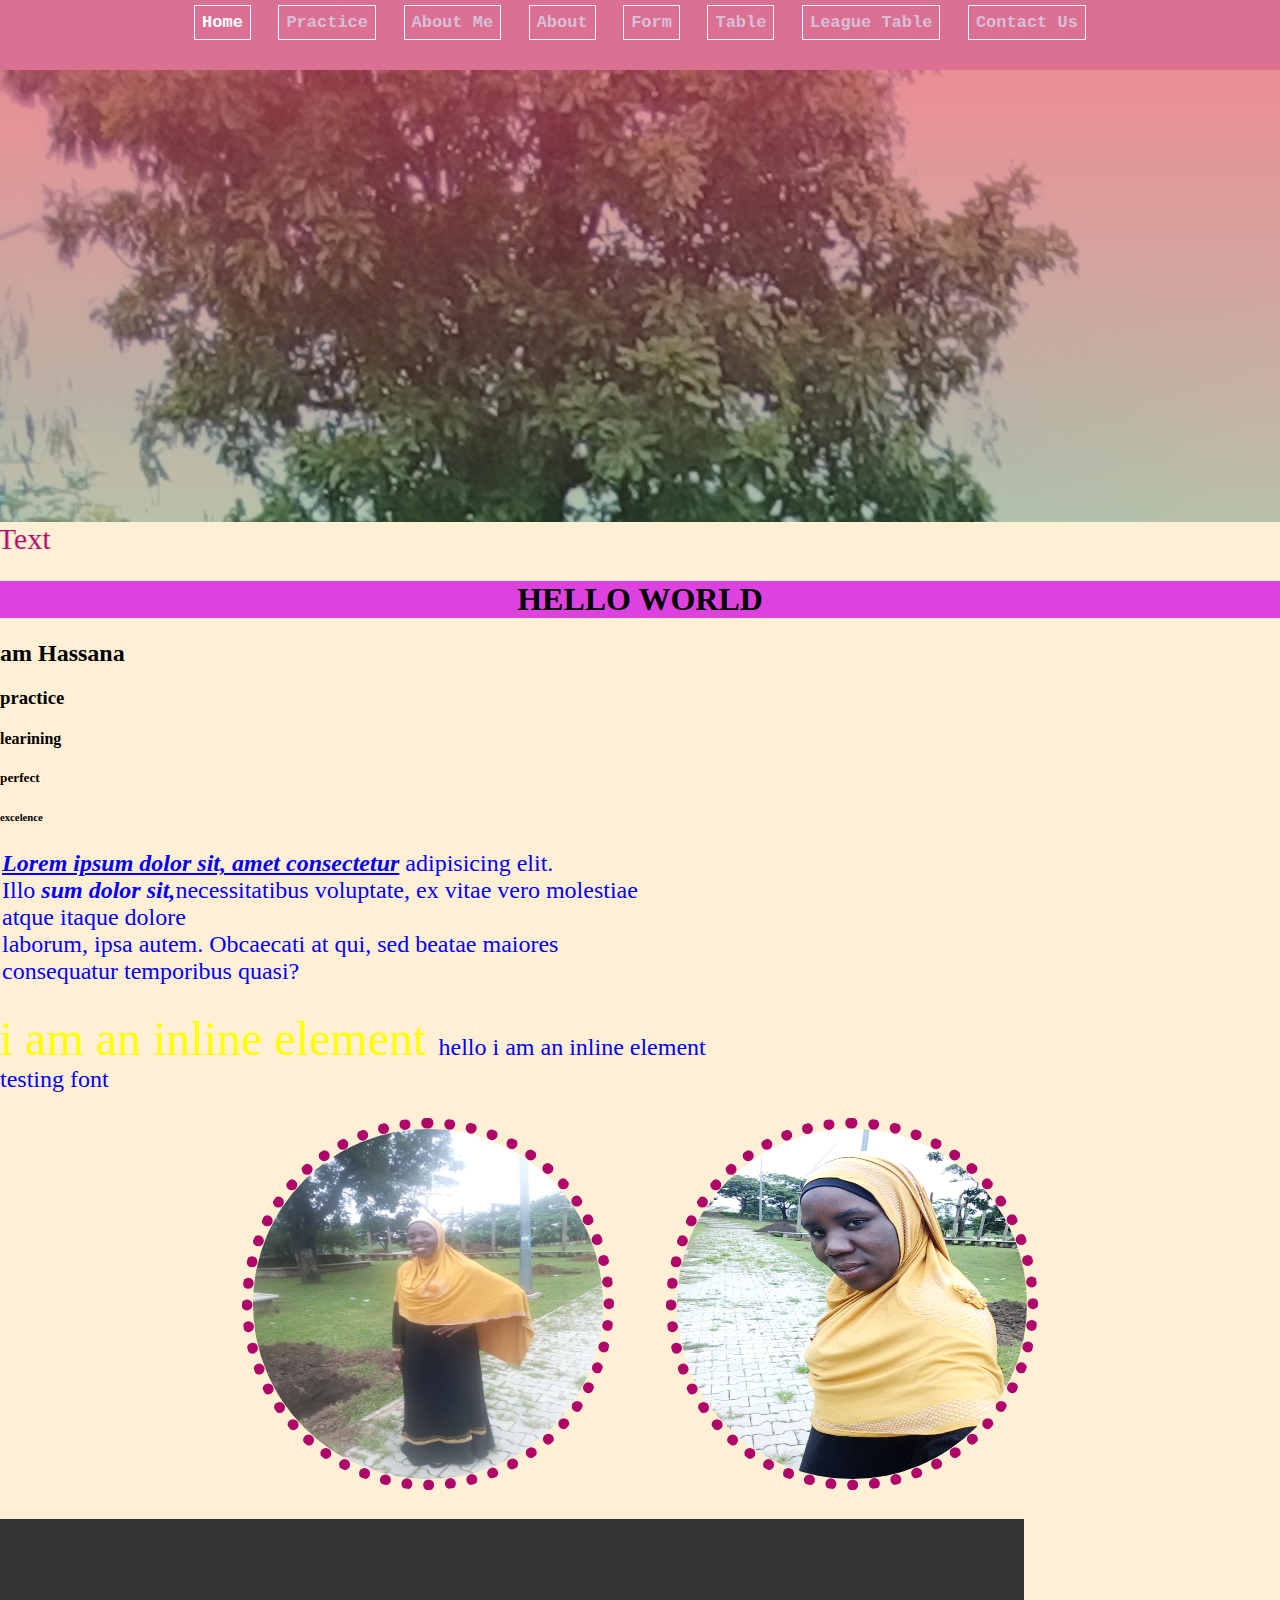
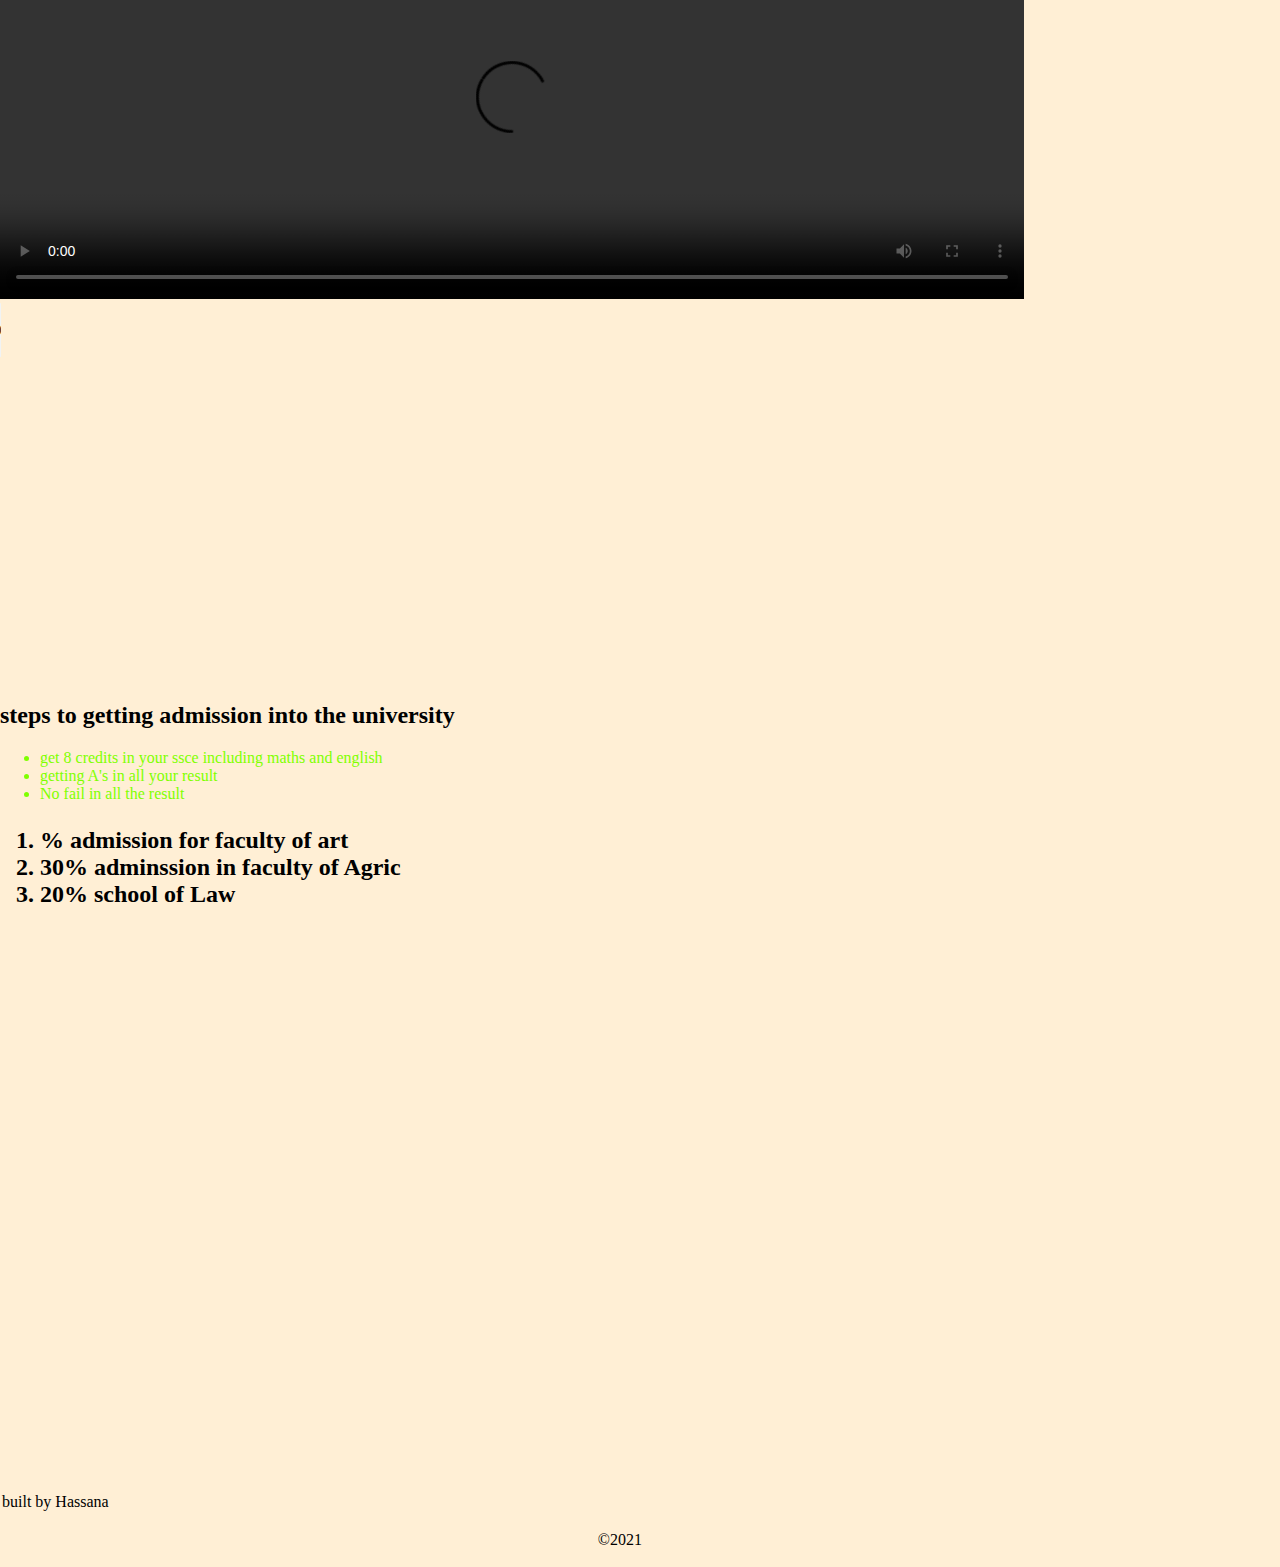
==== index.html @ 12637ae7 "first commit" ====
<!DOCTYPE html>
<html lang="en">
<head>
    <meta charset="UTF-8">
    <meta name="viewport" content="width=device-width, initial-scale=1.0">
    <title>home</title>
    <link rel="stylesheet" href="styles.css">
</head>
<body bgcolor="papayawhip">
    <nav style="height: 70px; background-color: palevioletred; text-align: center; font-size: 30px; color: white;">
        <a href="index.html" style="color: white; text-decoration: none;">Home</a>
        <a href="practice.html">practice</a>
        <a href="about.html">about me</a>
        <a href="aboutme.html">about</a>
        <a href="form.html">form</a>
        <a href="table.html">table</a>
        <a href="premierleague.html">league table</a>
        <a href="contact.html">contact  us</a>
    </nav>
    <div class="banner">

    </div>
    <marquee behavior="" direction="right">
        moving text
    </marquee>
    <h1 align="center">hello world</h1>
    <h2> am Hassana</h2>
    <h3> practice</h3>
    <h4>learining</h4>
    <h5> perfect</h5>
    <h6>excelence</h6>
    <font face="algerian" size="5" color="blue">
    <P>
       <u><em><b>Lorem ipsum dolor sit, amet consectetur</b></em></u>  adipisicing elit.<br/> Illo <i><strong>sum dolor sit,</strong></i>necessitatibus voluptate, ex vitae vero molestiae atque itaque dolore<br> laborum, ipsa autem. Obcaecati at qui, sed beatae maiores consequatur temporibus quasi?
    </P>
    <font face="aliqua" size="20" color="yellow">
    <span>
        i am an inline element
    </span>
   </font>
    <span>
      hello   i am an inline element
    </span>
    <br>
    
        testing font
    </font>
   <div class="myimg">
    <img src="images/2.jpg" alt="my pix" title="HASSANA" height="300" width="300">
    <img src="images/4.jpg" alt="my pix" title="HUSSAINA" height="300" width="300">
   </div>
   <Video controls autoplay width="80%" height="380">
       <source src="videos/1.mp4" type="video/mp4">
   </Video>
   <audio controls autoplay>
       <source src="audio/Simi - Duduke.mp3" type="audio/mp3">
   </audio>
 <div>
    <iframe width="560" height="315" src="https://www.youtube.com/embed/yfoY53QXEnI" title="YouTube video player" frameborder="0" allow="accelerometer; autoplay; clipboard-write; encrypted-media; gyroscope; picture-in-picture" allowfullscreen></iframe>
 </div>

  <h2>steps to getting admission into the  university</h2>
  <ul>
      <li>get 8 credits in your ssce including maths and english</li>
      <li>getting A's in all  your result</li>
      <li>No fail in all the result</li>
  </ul>
  <h2>
      <ol>
          <li>% admission for faculty of art</li>
          <li> 30% adminssion in faculty of Agric</li>
          <li>20% school of Law</li>
      </ol>
  </h2>

 <footer>
     <p>
         built by Hassana
     </p>
     <p align="right">
         &copy;2021
     </p>
 </footer>
</body>
</html>
---- styles.css ----
/* selecting by id */
    #myinput{
        width: 320px;
        padding: 12px;
    }
    /* selecting by class name */
    .header{
        background: tomato;
    }
   body{
       margin: 0;
       scroll-behavior: smooth;
   } 
   nav{
       background-color: teal;
       height: 70px;
       text-align: center;
   }
  nav a{
       color: thistle;
       text-decoration: none;
       text-transform: capitalize;
       margin: 10px;
       font-size: 17px;
       font-family: 'Courier New', Courier, monospace;
       font-weight: 600;
       border: 1px solid white ;
       padding: 7px;

   }
 nav  a:hover{
       background-color: white;
       color: #000;
       transition:0.5s ease-in-out;
   }
   /* div{
       float: right;
   } */
 .banner{
     /* background: url(images/2.jpg); background image*/
     /* background with linear-gradient */
     background: linear-gradient(rgba(222,66,77,0.6),rgba(77,99,44,0.4)),url(images/1.jpg);
     height: 450px;
 }
 marquee{
     /* hexadecimal color value */
     color: #af0669;     
     font-size: 30px;
     text-transform: capitalize;
 }
 h1{
     background-color: rgb(222,66,222);  /* rgb color value */
     text-transform: uppercase;
 }
 img{
     height: 350px;
     width: 350px;
     border-radius: 100%;
     margin: 24px;
     border: 11px dotted #af0669;
   
 }
 
  .para{
    background: hsla(200, 69%, 40%, 0.7);
      color: hsla(0, 99%, 40%, 0.7);
      font-size: 20px;
  }
 .myimg{
    text-align: center;
 }
div{
    font-family: Cambria, Cochin, Georgia, Times, 'Times New Roman', serif;
    padding: 1px;
    text-decoration: #af0669;
    text-align: center;
    text-transform: none;
}
ol{
    height: 40pc;
    cursor: text;
    grid-area: span;
}
ul{
    color: chartreuse;
justify-items: flex-start;
}
p{
    padding: 2px;
    width: 50%;
    text-transform: unset;
}
h2{
    justify-items: normal;
}
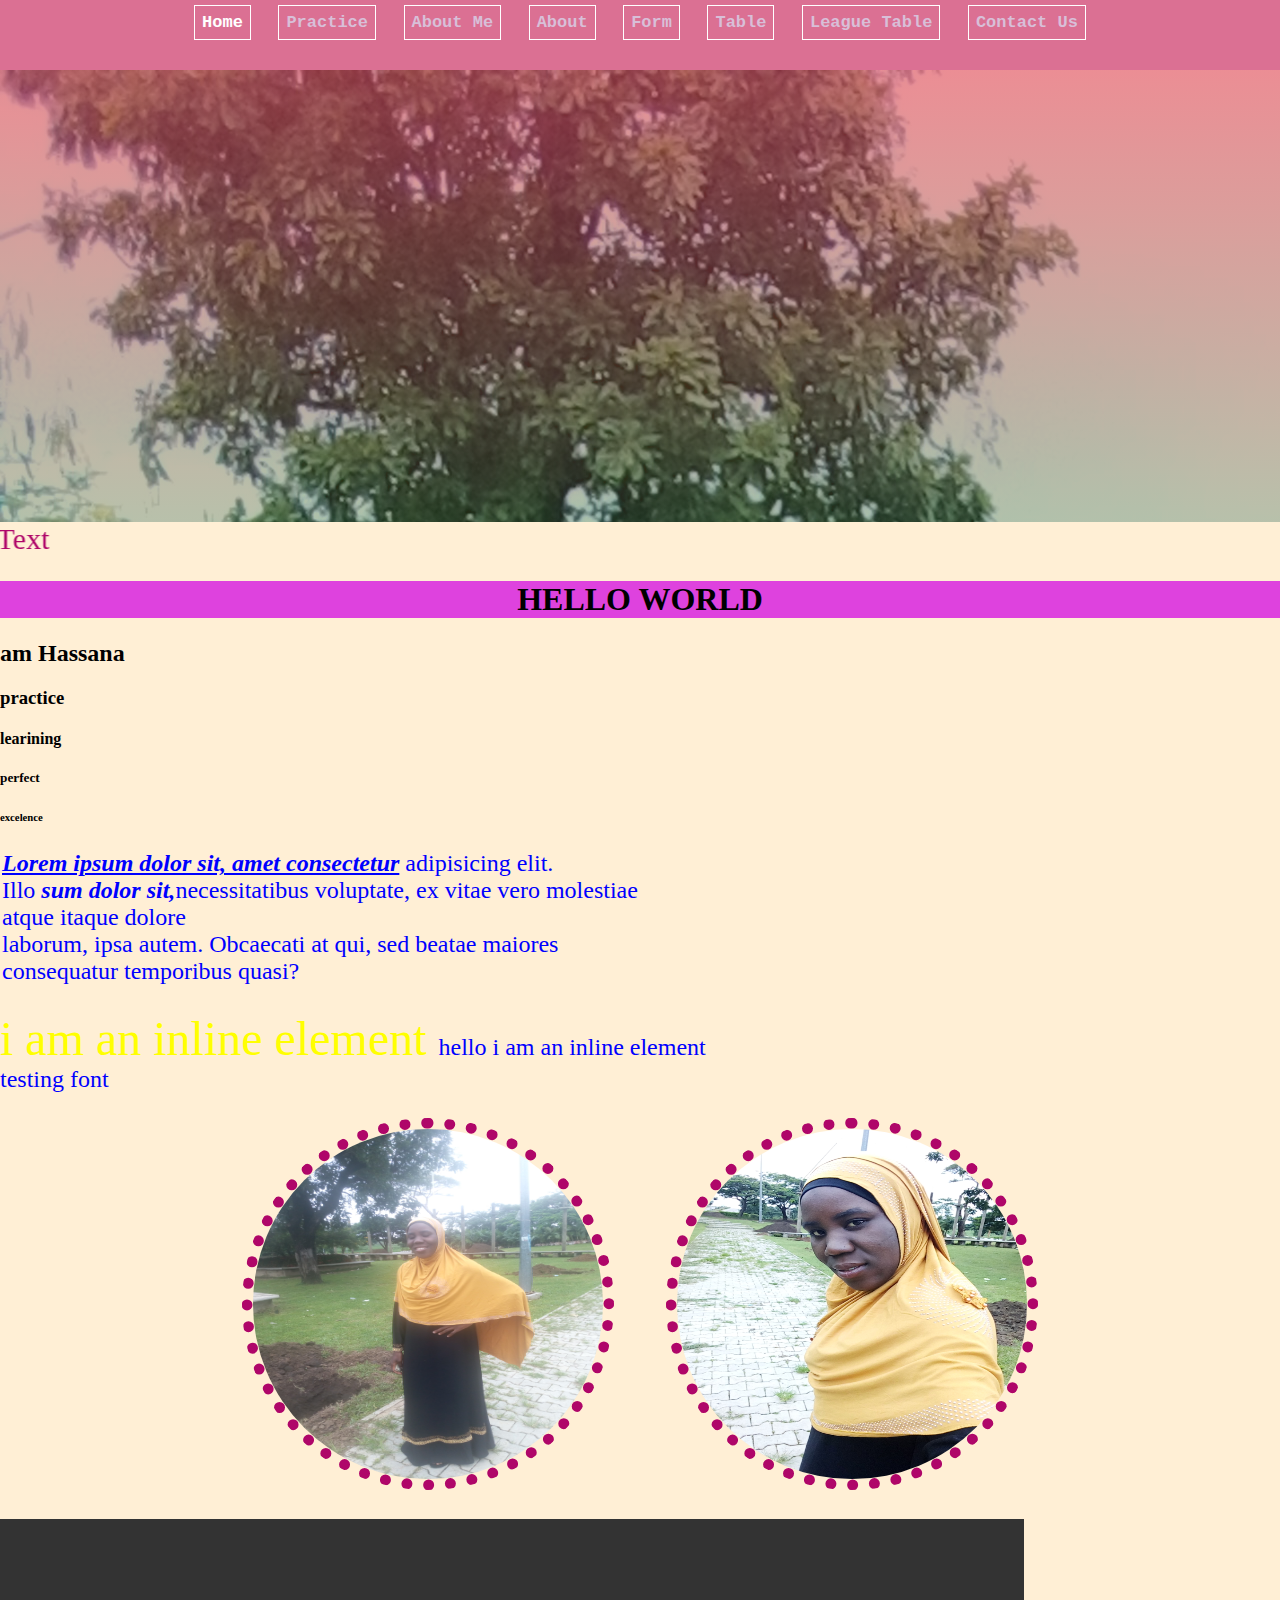
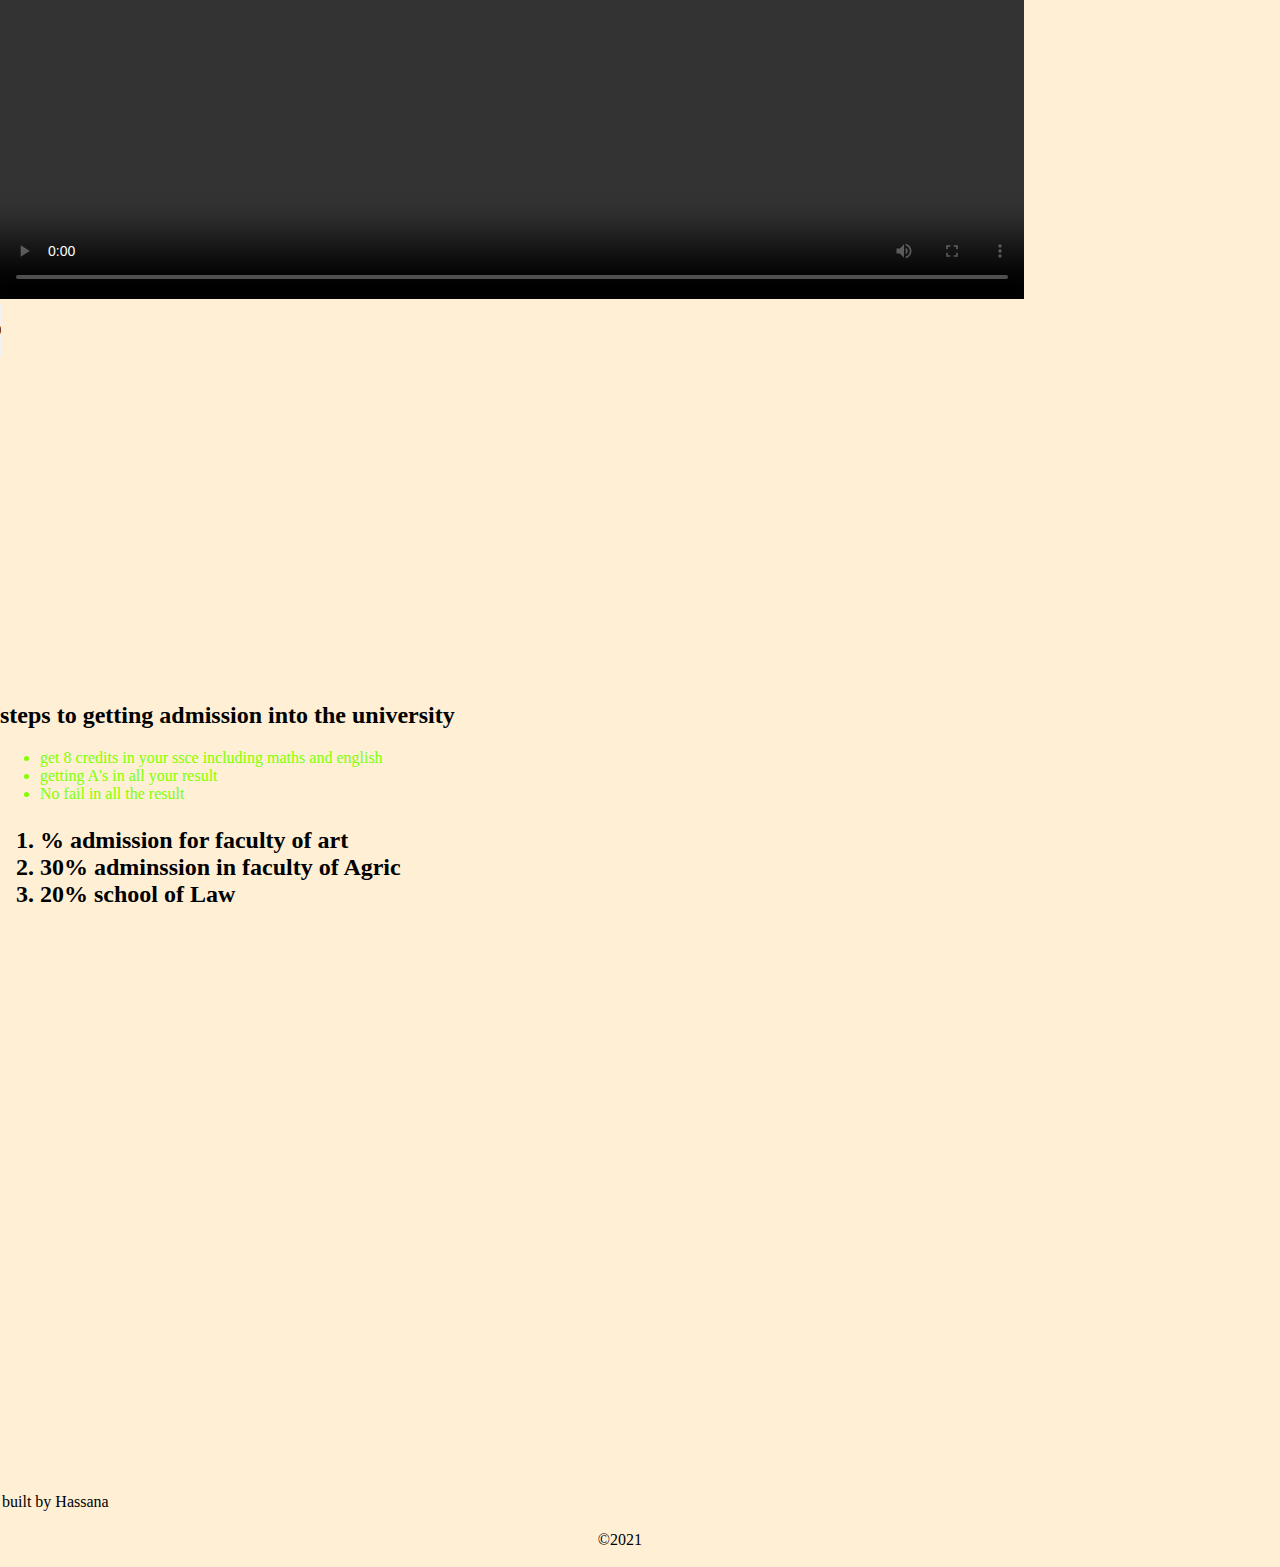
==== commit fd98502f: "remove video and make changes to practice.html" ====
--- a/index.html
+++ b/index.html
@@ -50,7 +50,7 @@
     <img src="images/4.jpg" alt="my pix" title="HUSSAINA" height="300" width="300">
    </div>
    <Video controls autoplay width="80%" height="380">
-       <source src="videos/1.mp4" type="video/mp4">
+       <!-- <source src="videos/1.mp4" type="video/mp4"> -->
    </Video>
    <audio controls autoplay>
        <source src="audio/Simi - Duduke.mp3" type="audio/mp3">
